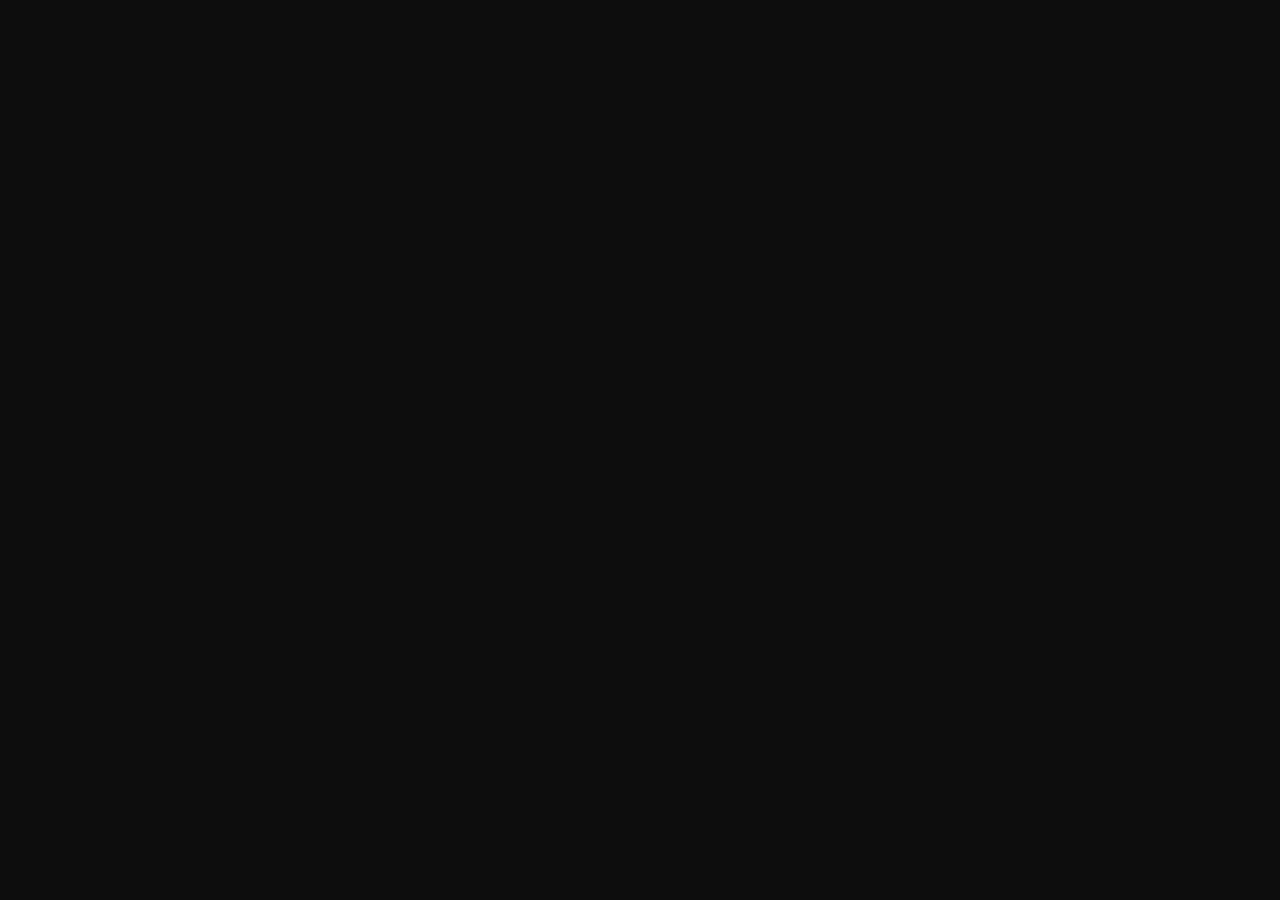
==== index.html @ 0ff4b8f6 "build color cards with js" ====
<!DOCTYPE html>
<html lang="en">
<head>
    <meta charset="UTF-8">
    <meta name="viewport" content="width=device-width, initial-scale=1.0">
    <link rel="stylesheet" href="style.css">
    <script src="script.js"></script> 
    <title>Document</title>
</head>
<body>
    
</body>
</html>
---- style.css ----
/*--- DEFUALTS ---*/
:root {
/* fonts */

/* colors */
--black-color: #0d0d0d;
--dkgrey-color: #404040;
--mdgrey-color: #737373;
--grey-color: #a6a6a6;
--ltgrey-color: #d9d9d9;
--white-color: #FCFCFC;





/* sizes */

}


body {
margin: 0;
background-color: var(--black-color);
}

#mainBody{
    display: flex;
    flex-direction: column;
    text-align: center;
    background-color: var(--white-color);
}

#colors {
    margin: 1rem;
}

#container {
    display: flex;
    flex-wrap: wrap;
    justify-content: space-around;
    padding:0;
    margin: 0;
}

.card {
    display: flex;
    border-radius: 10px;
    box-shadow: 5px 5px 2px 1px rgba(115,115,115,.1);
    
}

.card:hover {
    transform: scale(1.15);
}

.card-color {
    background-color: #0d0d0d;
    border-radius: 10px 10px 0px 0px;
    padding: 1rem;
    min-width: 50px;
    min-height: 65px;
}
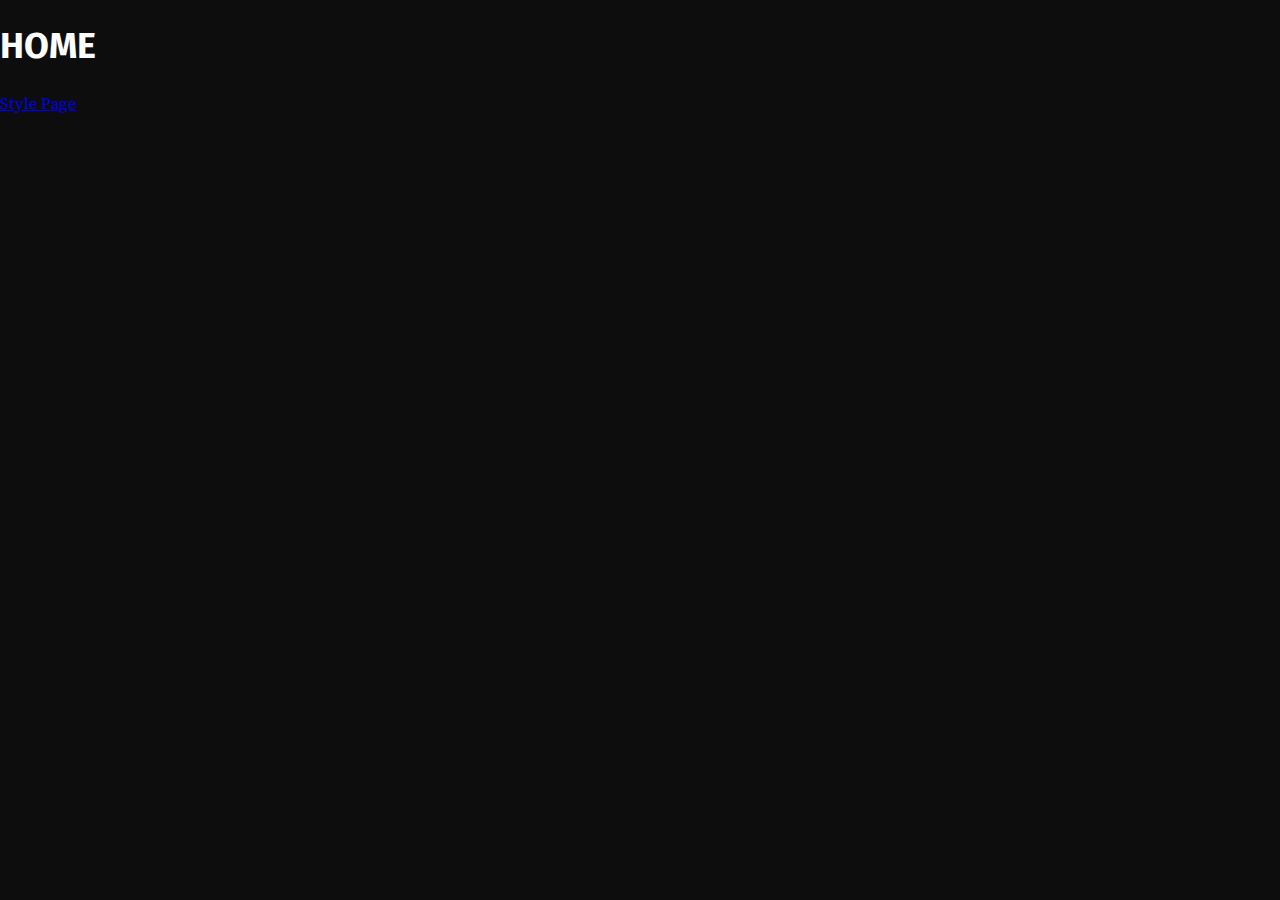
==== commit c4adf7d8: "text, footer links" ====
--- a/index.html
+++ b/index.html
@@ -3,11 +3,18 @@
 <head>
     <meta charset="UTF-8">
     <meta name="viewport" content="width=device-width, initial-scale=1.0">
+    <link rel="preconnect" href="https://fonts.googleapis.com">
+    <link rel="preconnect" href="https://fonts.gstatic.com" crossorigin>
+    <link href="https://fonts.googleapis.com/css2?family=Fira+Sans:ital,wght@0,100;0,200;0,300;0,400;0,500;0,600;0,700;0,800;0,900;1,100;1,200;1,300;1,400;1,500;1,600;1,700;1,800;1,900&family=Source+Serif+4:ital,opsz,wght@0,8..60,200..900;1,8..60,200..900&display=swap" rel="stylesheet">
     <link rel="stylesheet" href="style.css">
     <script src="script.js"></script> 
     <title>Document</title>
 </head>
 <body>
-    
+    <h1>HOME</h1>
+
+    <footer>
+        <a href="mainstyle.html">Style Page</a>
+    </footer>
 </body>
 </html>--- a/style.css
+++ b/style.css
@@ -1,8 +1,11 @@
 /*--- DEFUALTS ---*/
 :root {
 /* fonts */
+--font-body: "Source Serif 4", serif;
+--font-headline: "Fira Sans", sans-serif;
 
 /* colors */
+--text-default: #FCFCFC;
 --black-color: #0d0d0d;
 --dkgrey-color: #404040;
 --mdgrey-color: #737373;
@@ -10,25 +13,66 @@
 --ltgrey-color: #d9d9d9;
 --white-color: #FCFCFC;
 
-
-
-
-
 /* sizes */
 
 }
 
-
+/*----- DEFAULTS -----*/
 body {
-margin: 0;
-background-color: var(--black-color);
+    font-family: var(--font-body);
+    color: var(--text-default);
+    margin: 0;
+    background-color: var(--black-color);
 }
 
+h1 {
+    font-family: var(--font-headline);
+    font-size: 2.25em;
+    font-weight: 700;
+}
+
+h2 {
+    font-family: var(--font-headline);
+    font-size: 1.75em;
+    font-weight: 500;
+}
+
+h3 {
+    font-family: var(--font-headline);
+    font-size: 1.25em;
+    font-weight: 300;
+}
+
+h4 {
+    font-family: var(--font-headline);
+    font-size:1em ;
+    font-weight: 100;
+}
+
+h5 {
+    font-family: var(--font-body);
+    font-size: 1.75em;
+    font-weight: 500;
+}
+
+h6 {
+    font-family: var(--font-body);
+    font-size: 1.25em;
+    font-weight: 300;
+}
+
+p {
+    font-family: var(--font-body);
+    font-size: 1.15em;
+    font-weight: 200;
+}
+/*---- style page ----*/
 #mainBody{
     display: flex;
     flex-direction: column;
     text-align: center;
     background-color: var(--white-color);
+    color: var(--black-color);
 }
 
 #colors {
@@ -55,7 +99,6 @@
 }
 
 .card-color {
-    background-color: #0d0d0d;
     border-radius: 10px 10px 0px 0px;
     padding: 1rem;
     min-width: 50px;
